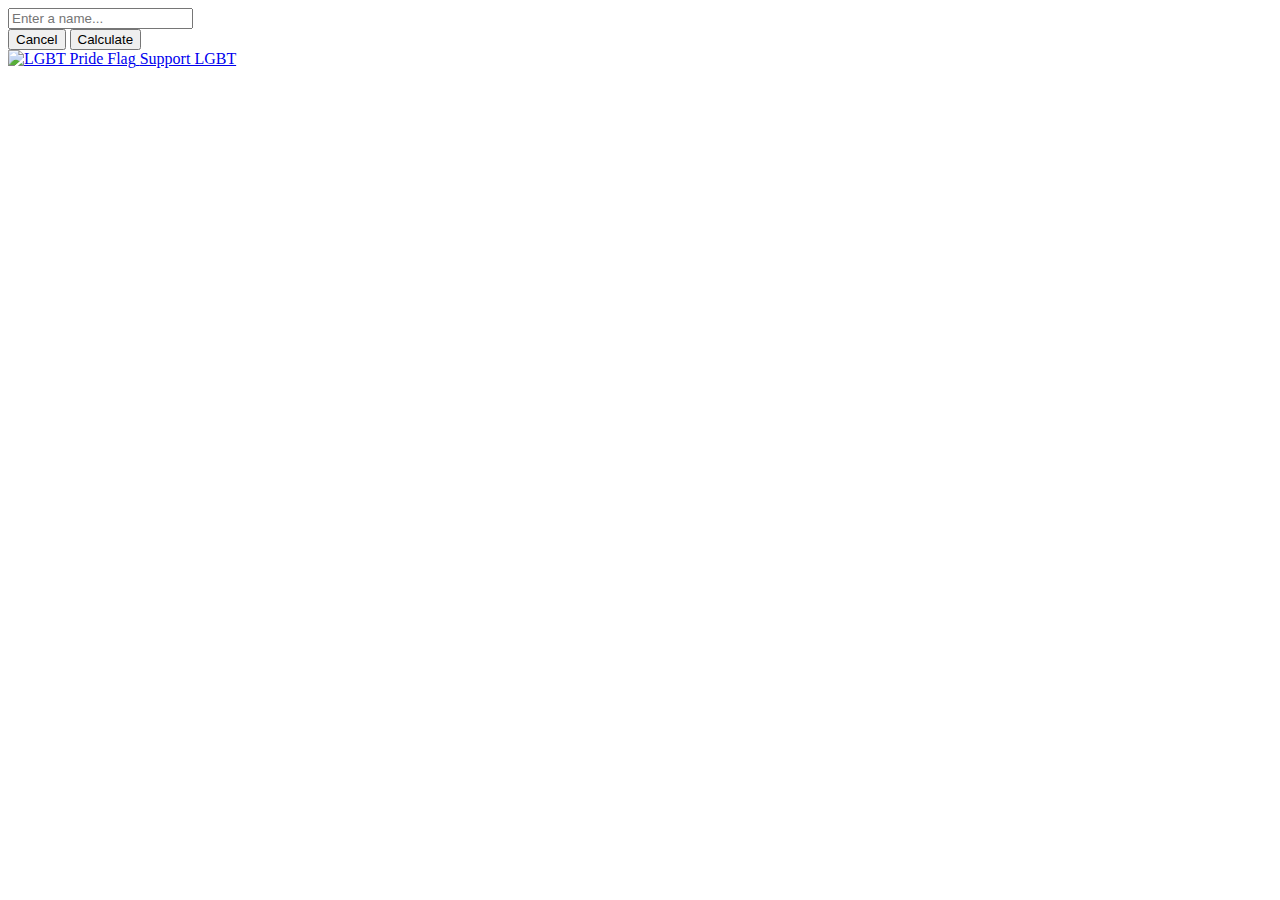
==== index.html @ 3f5a4d6c "Input form is ready" ====
<!DOCTYPE html>
<html lang="en">
<head>
    <meta charset="UTF-8">
    <meta name="description" content="Support LGBT">
    <meta name="viewport" content="width=device-width, initial-scale=1.0">
    <meta name="theme-color" content="#FFFFFF"/>

    <link rel="stylesheet" href="./assets/css/style.css">
    <link rel="shortcut icon" href="./favicon.ico">
    <link rel="manifest" href="./site.webmanifest">
    <link rel="apple-touch-icon" href="./assets/images/touch.png">
    
    <title>Gay Meter</title>
</head>
<body>
    <div class="wrapper">

        <div class="formContainer">

            <input type="text" spellcheck="false" autocomplete="off" class="username" placeholder="Enter a name...">

            <div class="buttonContainers">
                <button class="buttons cancel">Cancel</button>
                <button class="buttons calculate">Calculate</button>
            </div>
        </div>
        
        <a class="support" href="https://gaycenter.org" aria-label="LGBT Website">
            <div class="promotion">
                <img src="./assets/images/pride.png" width="196" height="121" alt="LGBT Pride Flag">
                <span>Support LGBT</span>
            </div>
        </a>
    </div>
    <script src="./assets/js/app.js"></script>
    <script>
        // if('serviceWorker' in navigator) {
        //     window.addEventListener('load', () => {
        //         navigator.serviceWorker.register('sw.js')
        //             .then((reg) => console.log('SW Install Successful 🙌: ', reg.scope))
        //             .catch((err) => console.log('SW Install Failed 😡: ', err));
        //     })
        // }
    </script>
    <div id="root"></div>
</body>
</html>
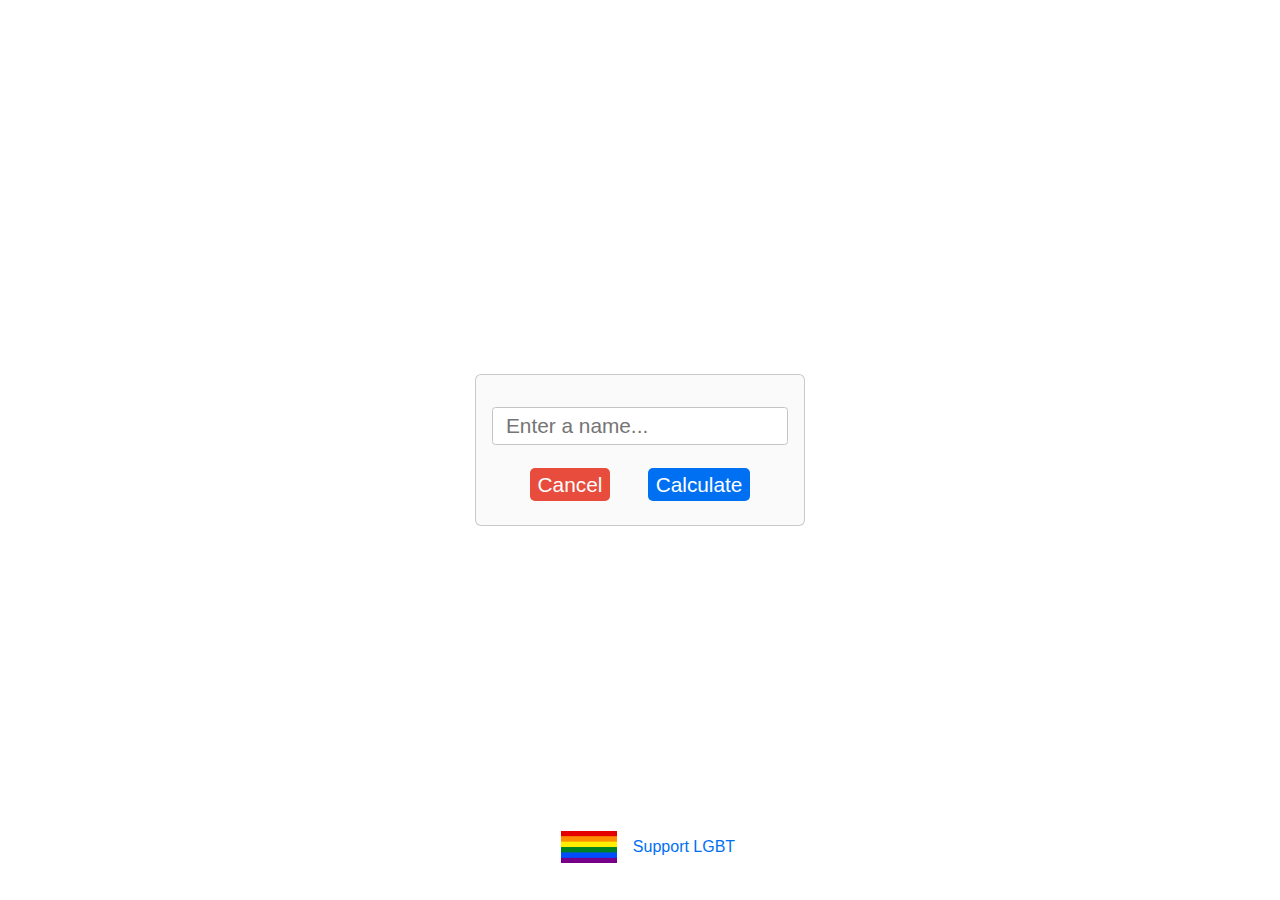
==== commit c7fd5a9f: "Registering a service worker" ====
--- a/index.html
+++ b/index.html
@@ -35,13 +35,13 @@
     </div>
     <script src="./assets/js/app.js"></script>
     <script>
-        // if('serviceWorker' in navigator) {
-        //     window.addEventListener('load', () => {
-        //         navigator.serviceWorker.register('sw.js')
-        //             .then((reg) => console.log('SW Install Successful 🙌: ', reg.scope))
-        //             .catch((err) => console.log('SW Install Failed 😡: ', err));
-        //     })
-        // }
+        if('serviceWorker' in navigator) {
+            window.addEventListener('load', () => {
+                navigator.serviceWorker.register('sw.js')
+                    .then((reg) => console.log('SW Install Successful 🙌: ', reg.scope))
+                    .catch((err) => console.log('SW Install Failed 😡: ', err));
+            })
+        }
     </script>
     <div id="root"></div>
 </body>
--- a/assets/css/style.css
+++ b/assets/css/style.css
@@ -0,0 +1,153 @@
+html,
+body {
+	font-weight: 400;
+	font-family: -apple-system, BlinkMacSystemFont, "Segoe UI", Roboto, Oxygen,
+		Ubuntu, Cantarell, "Open Sans", "Helvetica Neue", sans-serif;
+	min-height: 100%;
+	height: 100%;
+	margin: 0;
+}
+
+a {
+	text-decoration: none;
+	color: #0070f3;
+}
+
+.wrapper {
+	min-height: 100vh;
+	display: -webkit-box;
+	display: -ms-flexbox;
+	display: flex;
+	-webkit-box-orient: vertical;
+	-webkit-box-direction: normal;
+	-ms-flex-direction: column;
+	flex-direction: column;
+	-webkit-box-align: center;
+	-ms-flex-align: center;
+	align-items: center;
+	position: relative;
+	-webkit-box-pack: center;
+	-ms-flex-pack: center;
+	justify-content: center;
+}
+
+.formContainer {
+	display: -webkit-box;
+	display: -ms-flexbox;
+	display: flex;
+	-webkit-box-orient: vertical;
+	-webkit-box-direction: normal;
+	-ms-flex-direction: column;
+	flex-direction: column;
+	-webkit-box-align: center;
+	-ms-flex-align: center;
+	align-items: center;
+	padding: 1rem;
+	margin: 2rem 0.5rem;
+	border: 1px solid #44444444;
+	border-radius: 6px;
+	background-color: #fafafa;
+}
+
+.username {
+	padding: 0.4rem 0.8rem;
+	border: 1px solid #c4c4c4;
+	margin: 1rem auto 0.4rem;
+	border-radius: 3.5px;
+	font-size: 1.3rem;
+	outline: none;
+}
+
+.buttonContainers {
+	display: -webkit-box;
+	display: -ms-flexbox;
+	display: flex;
+	-webkit-box-align: center;
+	-ms-flex-align: center;
+	align-items: center;
+	-webkit-box-pack: space-evenly;
+	-ms-flex-pack: space-evenly;
+	justify-content: space-evenly;
+	width: 100%;
+	padding: 1rem 0.1rem 0.5rem;
+}
+
+.buttons {
+	color: #ffffff;
+	font-size: 1.3rem;
+	border: 0;
+	padding: 0.3rem 0.5rem;
+	border-radius: 5px;
+	cursor: pointer;
+}
+
+.cancel {
+	background-color: #e74c3c;
+}
+
+.cancel:focus {
+	background-color: #e74c3ca6;
+}
+
+.calculate {
+	background-color: #0070f3;
+}
+
+.calculate:focus {
+	background-color: #0070f3ab;
+}
+
+.username:focus {
+	outline: #0070f3 solid 2px;
+}
+
+.contentContainer {
+	-webkit-box-flex: 1;
+	-ms-flex: 1;
+	flex: 1;
+	display: -webkit-box;
+	display: -ms-flexbox;
+	display: flex;
+	-webkit-box-orient: vertical;
+	-webkit-box-direction: normal;
+	-ms-flex-direction: column;
+	flex-direction: column;
+	-webkit-box-align: center;
+	-ms-flex-align: center;
+	align-items: center;
+	-webkit-box-pack: center;
+	-ms-flex-pack: center;
+	justify-content: center;
+}
+
+.name {
+	text-align: center;
+	font-size: 2rem;
+}
+
+.percentContainer {
+	font-size: 4rem;
+	margin: 1rem 0.2rem;
+}
+
+.promotion {
+	display: -webkit-box;
+	display: -ms-flexbox;
+	display: flex;
+	-webkit-box-align: center;
+	-ms-flex-align: center;
+	align-items: center;
+	margin: 0 0 2rem 0;
+}
+
+.promotion img {
+	margin: 0 1rem;
+	height: 2rem;
+	max-width: 3.5rem;
+	aspect-ratio: 64/32;
+}
+
+.support {
+	position: absolute;
+	bottom: 5px;
+}
